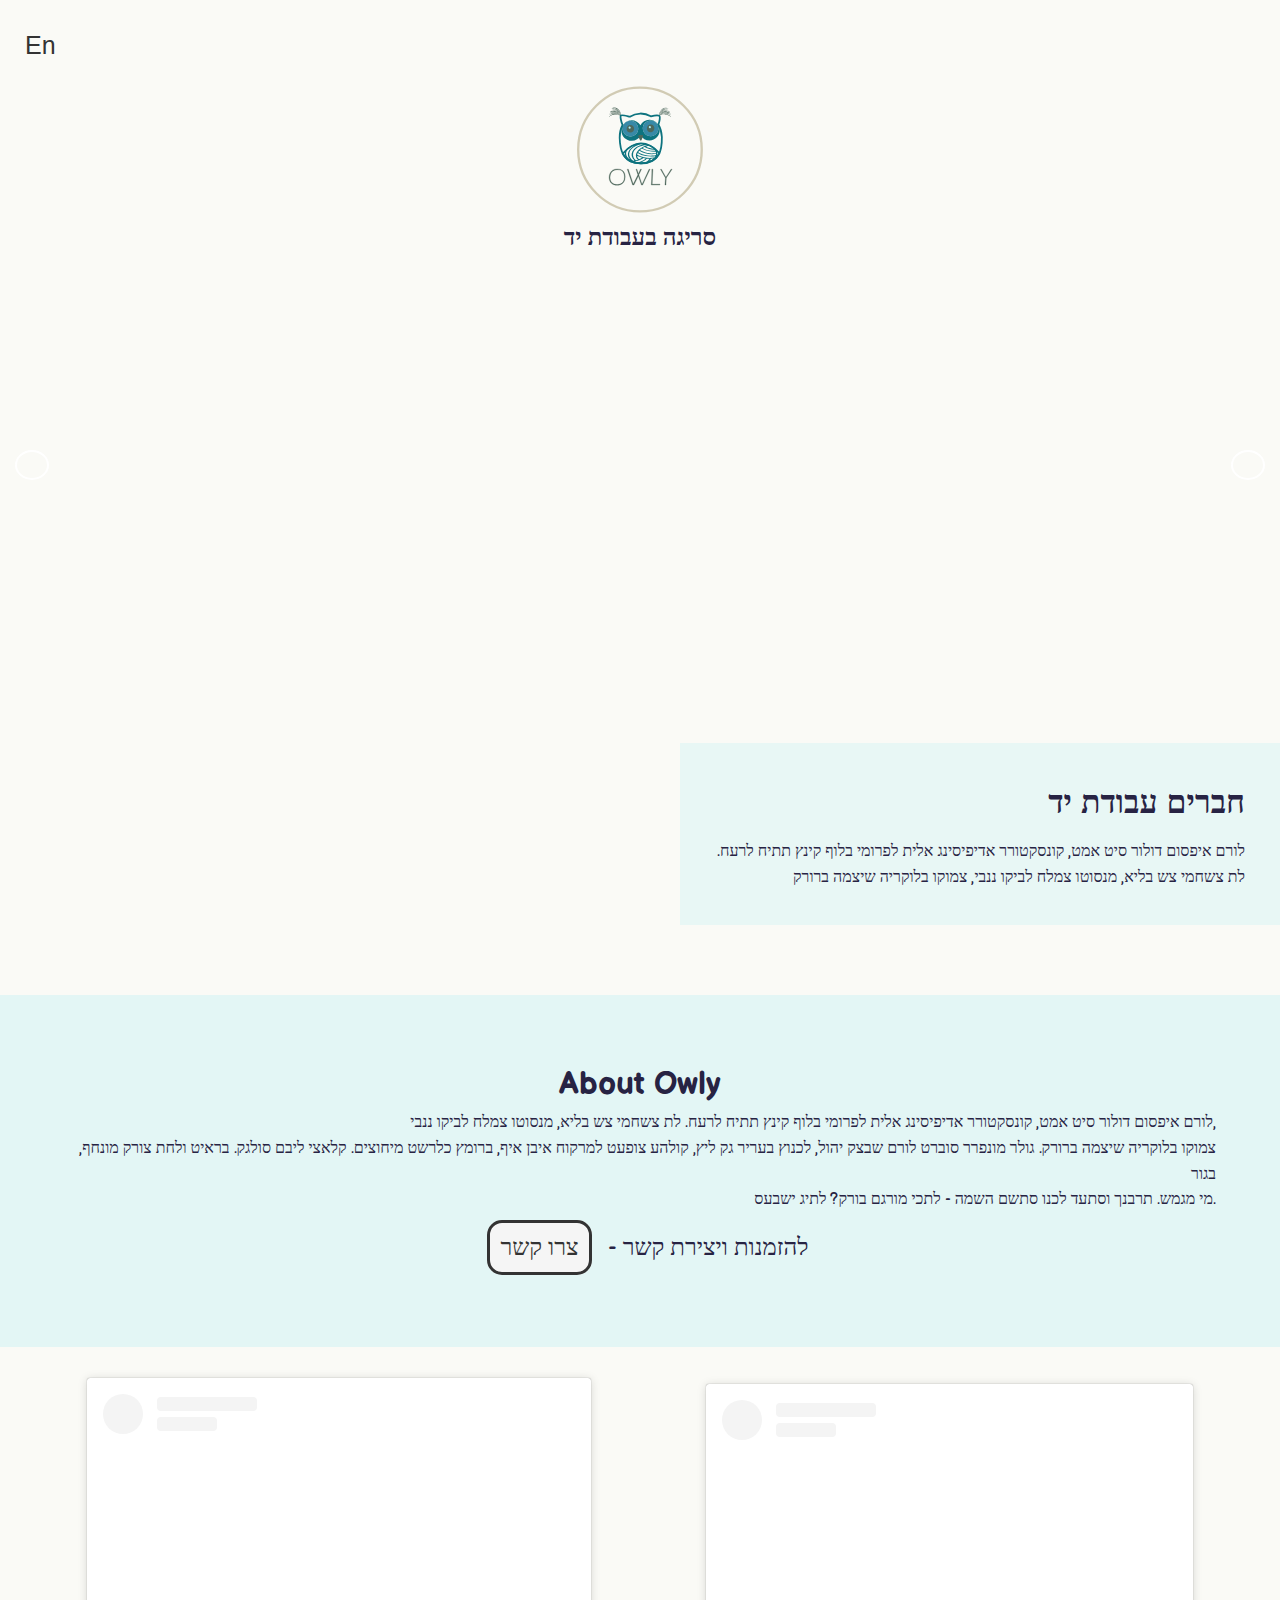
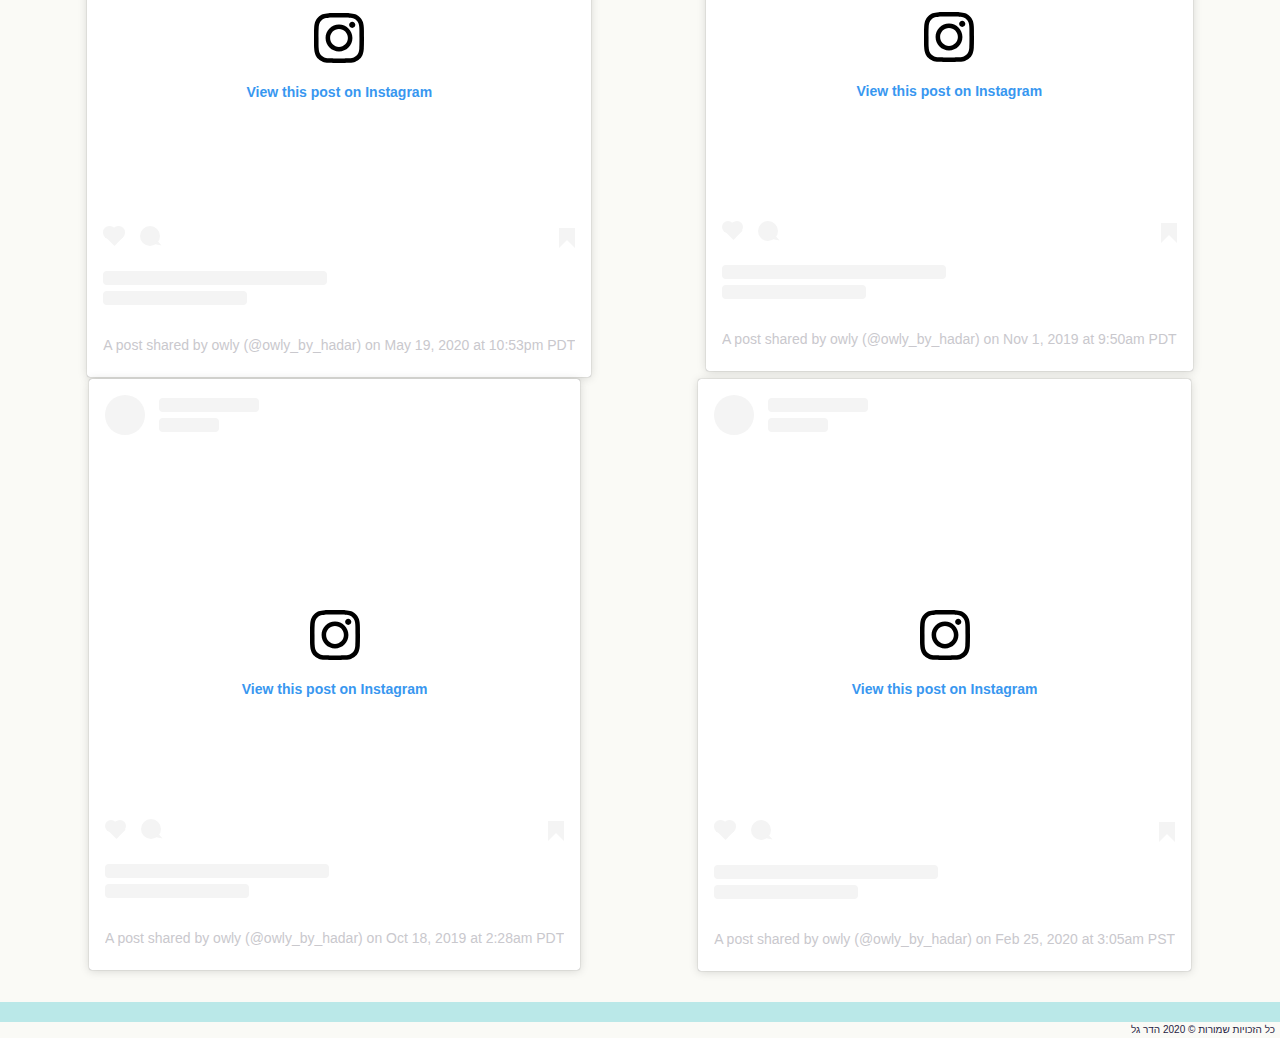
==== index-heb.html @ 8a4a36b1 "git init" ====
<!DOCTYPE html>
<html lang="en">
  <head>
    <meta charset="UTF-8" />
    <meta name="viewport" content="width=device-width, initial-scale=1.0" />
    <link rel="stylesheet" href="/style-heb.css" />
    <link
      rel="stylesheet"
      href="https://cdnjs.cloudflare.com/ajax/libs/font-awesome/5.13.0/css/all.min.css"
      integrity="sha256-h20CPZ0QyXlBuAw7A+KluUYx/3pK+c7lYEpqLTlxjYQ="
      crossorigin="anonymous"
    />
    <title>Owly by Hadar</title>
  </head>
  <body>
    <!-- top navigation bar -->
    <nav>
      <ul class="lang">
        <li><a href="/index.html">En</a></li>
      </ul>
      <a class="logo" href="#"><img src="/images/logo.svg" alt="" /></a>
      <h2>סריגה בעבודת יד</h2>
    </nav>
    <!-- images slider gallery -->
    <div class="slider">
      <div class="slide current">
        <div class="content">
          <h1>חברים עבודת יד</h1>
          <p>
            לורם איפסום דולור סיט אמט, קונסקטורר אדיפיסינג אלית לפרומי בלוף קינץ
            תתיח לרעח. לת צשחמי צש בליא, מנסוטו צמלח לביקו ננבי, צמוקו בלוקריה
            שיצמה ברורק
          </p>
        </div>
      </div>

      <div class="slide">
        <div class="content">
          <h1>חברים תמנונים</h1>
          <p>
            לורם איפסום דולור סיט אמט, קונסקטורר אדיפיסינג אלית לפרומי בלוף קינץ
            תתיח לרעח. לת צשחמי צש בליא, מנסוטו צמלח לביקו ננבי, צמוקו
          </p>
        </div>
      </div>

      <div class="slide">
        <div class="content">
          <h1>דובי חמים</h1>
          <p>
            לורם איפסום דולור סיט אמט, קונסקטורר אדיפיסינג אלית לפרומי בלוף קינץ
            תתיח לרע
          </p>
        </div>
      </div>

      <div class="slide">
        <div class="content">
          <h1>צעצועים סרוגים</h1>
          <p>
            לורם איפסום דולור סיט אמט, קונסקטורר אדיפיסינג אלימנסוטו צמלח לביקו
            ננבי, צמוקו בלוקריה שיצמה ברורק
          </p>
        </div>
      </div>

      <div class="slide">
        <div class="content">
          <h1>תמנון קוטב</h1>
          <p>
            לורם איפסום דולור סיט אמט, קונסקטורר אדיפיסינג אלית לפרומי בלוף קינץ
            תתיח לרעח. לת צשחמי צש בליא, מנ
          </p>
        </div>
      </div>
    </div>
    <!-- gallery buttons -->
    <div class="buttons">
      <button id="prev"><i class="fas fa-arrow-left"></i></button>
      <button id="next"><i class="fas fa-arrow-right"></i></button>
    </div>
    <!-- about section -->
    <div class="about">
      <h1>About Owly</h1>
      <p>
        לורם איפסום דולור סיט אמט, קונסקטורר אדיפיסינג אלית לפרומי בלוף קינץ
        תתיח לרעח. לת צשחמי צש בליא, מנסוטו צמלח לביקו ננבי,<br />
        צמוקו בלוקריה שיצמה ברורק. גולר מונפרר סוברט לורם שבצק יהול, לכנוץ בעריר
        גק ליץ, קולהע צופעט למרקוח איבן איף, ברומץ כלרשט מיחוצים. קלאצי ליבם
        סולגק. בראיט ולחת צורק מונחף, בגור <br> מי מגמש. תרבנך וסתעד לכנו סתשם השמה -
        לתכי מורגם בורק? לתיג ישבעס.
      </p>
      <div class="contact">
        להזמנות ויצירת קשר -<a
          href="mailto:hadarbox@gmail.com"
          class="contact btn"
          >צרו קשר</a
        >
      </div>
    </div>
    <!-- instagram Grid -->
    <div class="instagram">
      <div class="instaImage">
        <blockquote
          class="instagram-media"
          data-instgrm-permalink="https://www.instagram.com/p/CAZg5Rrg-E2/?utm_source=ig_embed&amp;utm_campaign=loading"
          data-instgrm-version="12"
          style="
            background: #fff;
            border: 0;
            border-radius: 3px;
            box-shadow: 0 0 1px 0 rgba(0, 0, 0, 0.5),
              0 1px 10px 0 rgba(0, 0, 0, 0.15);
            margin: 1px;
            max-width: 540px;
            min-width: 326px;
            padding: 0;
            width: 99.375%;
            width: -webkit-calc(100% - 2px);
            width: calc(100% - 2px);
          "
        >
          <div style="padding: 16px;">
            <a
              href="https://www.instagram.com/p/CAZg5Rrg-E2/?utm_source=ig_embed&amp;utm_campaign=loading"
              style="
                background: #ffffff;
                line-height: 0;
                padding: 0 0;
                text-align: center;
                text-decoration: none;
                width: 100%;
              "
              target="_blank"
            >
              <div
                style="display: flex; flex-direction: row; align-items: center;"
              >
                <div
                  style="
                    background-color: #f4f4f4;
                    border-radius: 50%;
                    flex-grow: 0;
                    height: 40px;
                    margin-right: 14px;
                    width: 40px;
                  "
                ></div>
                <div
                  style="
                    display: flex;
                    flex-direction: column;
                    flex-grow: 1;
                    justify-content: center;
                  "
                >
                  <div
                    style="
                      background-color: #f4f4f4;
                      border-radius: 4px;
                      flex-grow: 0;
                      height: 14px;
                      margin-bottom: 6px;
                      width: 100px;
                    "
                  ></div>
                  <div
                    style="
                      background-color: #f4f4f4;
                      border-radius: 4px;
                      flex-grow: 0;
                      height: 14px;
                      width: 60px;
                    "
                  ></div>
                </div>
              </div>
              <div style="padding: 19% 0;"></div>
              <div
                style="
                  display: block;
                  height: 50px;
                  margin: 0 auto 12px;
                  width: 50px;
                "
              >
                <svg
                  width="50px"
                  height="50px"
                  viewBox="0 0 60 60"
                  version="1.1"
                  xmlns="https://www.w3.org/2000/svg"
                  xmlns:xlink="https://www.w3.org/1999/xlink"
                >
                  <g
                    stroke="none"
                    stroke-width="1"
                    fill="none"
                    fill-rule="evenodd"
                  >
                    <g
                      transform="translate(-511.000000, -20.000000)"
                      fill="#000000"
                    >
                      <g>
                        <path
                          d="M556.869,30.41 C554.814,30.41 553.148,32.076 553.148,34.131 C553.148,36.186 554.814,37.852 556.869,37.852 C558.924,37.852 560.59,36.186 560.59,34.131 C560.59,32.076 558.924,30.41 556.869,30.41 M541,60.657 C535.114,60.657 530.342,55.887 530.342,50 C530.342,44.114 535.114,39.342 541,39.342 C546.887,39.342 551.658,44.114 551.658,50 C551.658,55.887 546.887,60.657 541,60.657 M541,33.886 C532.1,33.886 524.886,41.1 524.886,50 C524.886,58.899 532.1,66.113 541,66.113 C549.9,66.113 557.115,58.899 557.115,50 C557.115,41.1 549.9,33.886 541,33.886 M565.378,62.101 C565.244,65.022 564.756,66.606 564.346,67.663 C563.803,69.06 563.154,70.057 562.106,71.106 C561.058,72.155 560.06,72.803 558.662,73.347 C557.607,73.757 556.021,74.244 553.102,74.378 C549.944,74.521 548.997,74.552 541,74.552 C533.003,74.552 532.056,74.521 528.898,74.378 C525.979,74.244 524.393,73.757 523.338,73.347 C521.94,72.803 520.942,72.155 519.894,71.106 C518.846,70.057 518.197,69.06 517.654,67.663 C517.244,66.606 516.755,65.022 516.623,62.101 C516.479,58.943 516.448,57.996 516.448,50 C516.448,42.003 516.479,41.056 516.623,37.899 C516.755,34.978 517.244,33.391 517.654,32.338 C518.197,30.938 518.846,29.942 519.894,28.894 C520.942,27.846 521.94,27.196 523.338,26.654 C524.393,26.244 525.979,25.756 528.898,25.623 C532.057,25.479 533.004,25.448 541,25.448 C548.997,25.448 549.943,25.479 553.102,25.623 C556.021,25.756 557.607,26.244 558.662,26.654 C560.06,27.196 561.058,27.846 562.106,28.894 C563.154,29.942 563.803,30.938 564.346,32.338 C564.756,33.391 565.244,34.978 565.378,37.899 C565.522,41.056 565.552,42.003 565.552,50 C565.552,57.996 565.522,58.943 565.378,62.101 M570.82,37.631 C570.674,34.438 570.167,32.258 569.425,30.349 C568.659,28.377 567.633,26.702 565.965,25.035 C564.297,23.368 562.623,22.342 560.652,21.575 C558.743,20.834 556.562,20.326 553.369,20.18 C550.169,20.033 549.148,20 541,20 C532.853,20 531.831,20.033 528.631,20.18 C525.438,20.326 523.257,20.834 521.349,21.575 C519.376,22.342 517.703,23.368 516.035,25.035 C514.368,26.702 513.342,28.377 512.574,30.349 C511.834,32.258 511.326,34.438 511.181,37.631 C511.035,40.831 511,41.851 511,50 C511,58.147 511.035,59.17 511.181,62.369 C511.326,65.562 511.834,67.743 512.574,69.651 C513.342,71.625 514.368,73.296 516.035,74.965 C517.703,76.634 519.376,77.658 521.349,78.425 C523.257,79.167 525.438,79.673 528.631,79.82 C531.831,79.965 532.853,80.001 541,80.001 C549.148,80.001 550.169,79.965 553.369,79.82 C556.562,79.673 558.743,79.167 560.652,78.425 C562.623,77.658 564.297,76.634 565.965,74.965 C567.633,73.296 568.659,71.625 569.425,69.651 C570.167,67.743 570.674,65.562 570.82,62.369 C570.966,59.17 571,58.147 571,50 C571,41.851 570.966,40.831 570.82,37.631"
                        ></path>
                      </g>
                    </g>
                  </g>
                </svg>
              </div>
              <div style="padding-top: 8px;">
                <div
                  style="
                    color: #3897f0;
                    font-family: Arial, sans-serif;
                    font-size: 14px;
                    font-style: normal;
                    font-weight: 550;
                    line-height: 18px;
                  "
                >
                  View this post on Instagram
                </div>
              </div>
              <div style="padding: 12.5% 0;"></div>
              <div
                style="
                  display: flex;
                  flex-direction: row;
                  margin-bottom: 14px;
                  align-items: center;
                "
              >
                <div>
                  <div
                    style="
                      background-color: #f4f4f4;
                      border-radius: 50%;
                      height: 12.5px;
                      width: 12.5px;
                      transform: translateX(0px) translateY(7px);
                    "
                  ></div>
                  <div
                    style="
                      background-color: #f4f4f4;
                      height: 12.5px;
                      transform: rotate(-45deg) translateX(3px) translateY(1px);
                      width: 12.5px;
                      flex-grow: 0;
                      margin-right: 14px;
                      margin-left: 2px;
                    "
                  ></div>
                  <div
                    style="
                      background-color: #f4f4f4;
                      border-radius: 50%;
                      height: 12.5px;
                      width: 12.5px;
                      transform: translateX(9px) translateY(-18px);
                    "
                  ></div>
                </div>
                <div style="margin-left: 8px;">
                  <div
                    style="
                      background-color: #f4f4f4;
                      border-radius: 50%;
                      flex-grow: 0;
                      height: 20px;
                      width: 20px;
                    "
                  ></div>
                  <div
                    style="
                      width: 0;
                      height: 0;
                      border-top: 2px solid transparent;
                      border-left: 6px solid #f4f4f4;
                      border-bottom: 2px solid transparent;
                      transform: translateX(16px) translateY(-4px) rotate(30deg);
                    "
                  ></div>
                </div>
                <div style="margin-left: auto;">
                  <div
                    style="
                      width: 0px;
                      border-top: 8px solid #f4f4f4;
                      border-right: 8px solid transparent;
                      transform: translateY(16px);
                    "
                  ></div>
                  <div
                    style="
                      background-color: #f4f4f4;
                      flex-grow: 0;
                      height: 12px;
                      width: 16px;
                      transform: translateY(-4px);
                    "
                  ></div>
                  <div
                    style="
                      width: 0;
                      height: 0;
                      border-top: 8px solid #f4f4f4;
                      border-left: 8px solid transparent;
                      transform: translateY(-4px) translateX(8px);
                    "
                  ></div>
                </div>
              </div>
              <div
                style="
                  display: flex;
                  flex-direction: column;
                  flex-grow: 1;
                  justify-content: center;
                  margin-bottom: 24px;
                "
              >
                <div
                  style="
                    background-color: #f4f4f4;
                    border-radius: 4px;
                    flex-grow: 0;
                    height: 14px;
                    margin-bottom: 6px;
                    width: 224px;
                  "
                ></div>
                <div
                  style="
                    background-color: #f4f4f4;
                    border-radius: 4px;
                    flex-grow: 0;
                    height: 14px;
                    width: 144px;
                  "
                ></div></div
            ></a>
            <p
              style="
                color: #c9c8cd;
                font-family: Arial, sans-serif;
                font-size: 14px;
                line-height: 17px;
                margin-bottom: 0;
                margin-top: 8px;
                overflow: hidden;
                padding: 8px 0 7px;
                text-align: center;
                text-overflow: ellipsis;
                white-space: nowrap;
              "
            >
              <a
                href="https://www.instagram.com/p/CAZg5Rrg-E2/?utm_source=ig_embed&amp;utm_campaign=loading"
                style="
                  color: #c9c8cd;
                  font-family: Arial, sans-serif;
                  font-size: 14px;
                  font-style: normal;
                  font-weight: normal;
                  line-height: 17px;
                  text-decoration: none;
                "
                target="_blank"
                >A post shared by owly (@owly_by_hadar)</a
              >
              on
              <time
                style="
                  font-family: Arial, sans-serif;
                  font-size: 14px;
                  line-height: 17px;
                "
                datetime="2020-05-20T05:53:55+00:00"
                >May 19, 2020 at 10:53pm PDT</time
              >
            </p>
          </div>
        </blockquote>
        <script async src="//www.instagram.com/embed.js"></script>
      </div>
      <div class="instaImage">
        <blockquote
          class="instagram-media"
          data-instgrm-permalink="https://www.instagram.com/p/B4VIT4-gQ5B/?utm_source=ig_embed&amp;utm_campaign=loading"
          data-instgrm-version="12"
          style="
            background: #fff;
            border: 0;
            border-radius: 3px;
            box-shadow: 0 0 1px 0 rgba(0, 0, 0, 0.5),
              0 1px 10px 0 rgba(0, 0, 0, 0.15);
            margin: 1px;
            max-width: 540px;
            min-width: 326px;
            padding: 0;
            width: 99.375%;
            width: -webkit-calc(100% - 2px);
            width: calc(100% - 2px);
          "
        >
          <div style="padding: 16px;">
            <a
              href="https://www.instagram.com/p/B4VIT4-gQ5B/?utm_source=ig_embed&amp;utm_campaign=loading"
              style="
                background: #ffffff;
                line-height: 0;
                padding: 0 0;
                text-align: center;
                text-decoration: none;
                width: 100%;
              "
              target="_blank"
            >
              <div
                style="display: flex; flex-direction: row; align-items: center;"
              >
                <div
                  style="
                    background-color: #f4f4f4;
                    border-radius: 50%;
                    flex-grow: 0;
                    height: 40px;
                    margin-right: 14px;
                    width: 40px;
                  "
                ></div>
                <div
                  style="
                    display: flex;
                    flex-direction: column;
                    flex-grow: 1;
                    justify-content: center;
                  "
                >
                  <div
                    style="
                      background-color: #f4f4f4;
                      border-radius: 4px;
                      flex-grow: 0;
                      height: 14px;
                      margin-bottom: 6px;
                      width: 100px;
                    "
                  ></div>
                  <div
                    style="
                      background-color: #f4f4f4;
                      border-radius: 4px;
                      flex-grow: 0;
                      height: 14px;
                      width: 60px;
                    "
                  ></div>
                </div>
              </div>
              <div style="padding: 19% 0;"></div>
              <div
                style="
                  display: block;
                  height: 50px;
                  margin: 0 auto 12px;
                  width: 50px;
                "
              >
                <svg
                  width="50px"
                  height="50px"
                  viewBox="0 0 60 60"
                  version="1.1"
                  xmlns="https://www.w3.org/2000/svg"
                  xmlns:xlink="https://www.w3.org/1999/xlink"
                >
                  <g
                    stroke="none"
                    stroke-width="1"
                    fill="none"
                    fill-rule="evenodd"
                  >
                    <g
                      transform="translate(-511.000000, -20.000000)"
                      fill="#000000"
                    >
                      <g>
                        <path
                          d="M556.869,30.41 C554.814,30.41 553.148,32.076 553.148,34.131 C553.148,36.186 554.814,37.852 556.869,37.852 C558.924,37.852 560.59,36.186 560.59,34.131 C560.59,32.076 558.924,30.41 556.869,30.41 M541,60.657 C535.114,60.657 530.342,55.887 530.342,50 C530.342,44.114 535.114,39.342 541,39.342 C546.887,39.342 551.658,44.114 551.658,50 C551.658,55.887 546.887,60.657 541,60.657 M541,33.886 C532.1,33.886 524.886,41.1 524.886,50 C524.886,58.899 532.1,66.113 541,66.113 C549.9,66.113 557.115,58.899 557.115,50 C557.115,41.1 549.9,33.886 541,33.886 M565.378,62.101 C565.244,65.022 564.756,66.606 564.346,67.663 C563.803,69.06 563.154,70.057 562.106,71.106 C561.058,72.155 560.06,72.803 558.662,73.347 C557.607,73.757 556.021,74.244 553.102,74.378 C549.944,74.521 548.997,74.552 541,74.552 C533.003,74.552 532.056,74.521 528.898,74.378 C525.979,74.244 524.393,73.757 523.338,73.347 C521.94,72.803 520.942,72.155 519.894,71.106 C518.846,70.057 518.197,69.06 517.654,67.663 C517.244,66.606 516.755,65.022 516.623,62.101 C516.479,58.943 516.448,57.996 516.448,50 C516.448,42.003 516.479,41.056 516.623,37.899 C516.755,34.978 517.244,33.391 517.654,32.338 C518.197,30.938 518.846,29.942 519.894,28.894 C520.942,27.846 521.94,27.196 523.338,26.654 C524.393,26.244 525.979,25.756 528.898,25.623 C532.057,25.479 533.004,25.448 541,25.448 C548.997,25.448 549.943,25.479 553.102,25.623 C556.021,25.756 557.607,26.244 558.662,26.654 C560.06,27.196 561.058,27.846 562.106,28.894 C563.154,29.942 563.803,30.938 564.346,32.338 C564.756,33.391 565.244,34.978 565.378,37.899 C565.522,41.056 565.552,42.003 565.552,50 C565.552,57.996 565.522,58.943 565.378,62.101 M570.82,37.631 C570.674,34.438 570.167,32.258 569.425,30.349 C568.659,28.377 567.633,26.702 565.965,25.035 C564.297,23.368 562.623,22.342 560.652,21.575 C558.743,20.834 556.562,20.326 553.369,20.18 C550.169,20.033 549.148,20 541,20 C532.853,20 531.831,20.033 528.631,20.18 C525.438,20.326 523.257,20.834 521.349,21.575 C519.376,22.342 517.703,23.368 516.035,25.035 C514.368,26.702 513.342,28.377 512.574,30.349 C511.834,32.258 511.326,34.438 511.181,37.631 C511.035,40.831 511,41.851 511,50 C511,58.147 511.035,59.17 511.181,62.369 C511.326,65.562 511.834,67.743 512.574,69.651 C513.342,71.625 514.368,73.296 516.035,74.965 C517.703,76.634 519.376,77.658 521.349,78.425 C523.257,79.167 525.438,79.673 528.631,79.82 C531.831,79.965 532.853,80.001 541,80.001 C549.148,80.001 550.169,79.965 553.369,79.82 C556.562,79.673 558.743,79.167 560.652,78.425 C562.623,77.658 564.297,76.634 565.965,74.965 C567.633,73.296 568.659,71.625 569.425,69.651 C570.167,67.743 570.674,65.562 570.82,62.369 C570.966,59.17 571,58.147 571,50 C571,41.851 570.966,40.831 570.82,37.631"
                        ></path>
                      </g>
                    </g>
                  </g>
                </svg>
              </div>
              <div style="padding-top: 8px;">
                <div
                  style="
                    color: #3897f0;
                    font-family: Arial, sans-serif;
                    font-size: 14px;
                    font-style: normal;
                    font-weight: 550;
                    line-height: 18px;
                  "
                >
                  View this post on Instagram
                </div>
              </div>
              <div style="padding: 12.5% 0;"></div>
              <div
                style="
                  display: flex;
                  flex-direction: row;
                  margin-bottom: 14px;
                  align-items: center;
                "
              >
                <div>
                  <div
                    style="
                      background-color: #f4f4f4;
                      border-radius: 50%;
                      height: 12.5px;
                      width: 12.5px;
                      transform: translateX(0px) translateY(7px);
                    "
                  ></div>
                  <div
                    style="
                      background-color: #f4f4f4;
                      height: 12.5px;
                      transform: rotate(-45deg) translateX(3px) translateY(1px);
                      width: 12.5px;
                      flex-grow: 0;
                      margin-right: 14px;
                      margin-left: 2px;
                    "
                  ></div>
                  <div
                    style="
                      background-color: #f4f4f4;
                      border-radius: 50%;
                      height: 12.5px;
                      width: 12.5px;
                      transform: translateX(9px) translateY(-18px);
                    "
                  ></div>
                </div>
                <div style="margin-left: 8px;">
                  <div
                    style="
                      background-color: #f4f4f4;
                      border-radius: 50%;
                      flex-grow: 0;
                      height: 20px;
                      width: 20px;
                    "
                  ></div>
                  <div
                    style="
                      width: 0;
                      height: 0;
                      border-top: 2px solid transparent;
                      border-left: 6px solid #f4f4f4;
                      border-bottom: 2px solid transparent;
                      transform: translateX(16px) translateY(-4px) rotate(30deg);
                    "
                  ></div>
                </div>
                <div style="margin-left: auto;">
                  <div
                    style="
                      width: 0px;
                      border-top: 8px solid #f4f4f4;
                      border-right: 8px solid transparent;
                      transform: translateY(16px);
                    "
                  ></div>
                  <div
                    style="
                      background-color: #f4f4f4;
                      flex-grow: 0;
                      height: 12px;
                      width: 16px;
                      transform: translateY(-4px);
                    "
                  ></div>
                  <div
                    style="
                      width: 0;
                      height: 0;
                      border-top: 8px solid #f4f4f4;
                      border-left: 8px solid transparent;
                      transform: translateY(-4px) translateX(8px);
                    "
                  ></div>
                </div>
              </div>
              <div
                style="
                  display: flex;
                  flex-direction: column;
                  flex-grow: 1;
                  justify-content: center;
                  margin-bottom: 24px;
                "
              >
                <div
                  style="
                    background-color: #f4f4f4;
                    border-radius: 4px;
                    flex-grow: 0;
                    height: 14px;
                    margin-bottom: 6px;
                    width: 224px;
                  "
                ></div>
                <div
                  style="
                    background-color: #f4f4f4;
                    border-radius: 4px;
                    flex-grow: 0;
                    height: 14px;
                    width: 144px;
                  "
                ></div></div
            ></a>
            <p
              style="
                color: #c9c8cd;
                font-family: Arial, sans-serif;
                font-size: 14px;
                line-height: 17px;
                margin-bottom: 0;
                margin-top: 8px;
                overflow: hidden;
                padding: 8px 0 7px;
                text-align: center;
                text-overflow: ellipsis;
                white-space: nowrap;
              "
            >
              <a
                href="https://www.instagram.com/p/B4VIT4-gQ5B/?utm_source=ig_embed&amp;utm_campaign=loading"
                style="
                  color: #c9c8cd;
                  font-family: Arial, sans-serif;
                  font-size: 14px;
                  font-style: normal;
                  font-weight: normal;
                  line-height: 17px;
                  text-decoration: none;
                "
                target="_blank"
                >A post shared by owly (@owly_by_hadar)</a
              >
              on
              <time
                style="
                  font-family: Arial, sans-serif;
                  font-size: 14px;
                  line-height: 17px;
                "
                datetime="2019-11-01T16:50:59+00:00"
                >Nov 1, 2019 at 9:50am PDT</time
              >
            </p>
          </div>
        </blockquote>
        <script async src="//www.instagram.com/embed.js"></script>
      </div>
      <div class="instaImage">
        <blockquote
          class="instagram-media"
          data-instgrm-permalink="https://www.instagram.com/p/B3wSk3hgVXZ/?utm_source=ig_embed&amp;utm_campaign=loading"
          data-instgrm-version="12"
          style="
            background: #fff;
            border: 0;
            border-radius: 3px;
            box-shadow: 0 0 1px 0 rgba(0, 0, 0, 0.5),
              0 1px 10px 0 rgba(0, 0, 0, 0.15);
            margin: 1px;
            max-width: 540px;
            min-width: 326px;
            padding: 0;
            width: 99.375%;
            width: -webkit-calc(100% - 2px);
            width: calc(100% - 2px);
          "
        >
          <div style="padding: 16px;">
            <a
              href="https://www.instagram.com/p/B3wSk3hgVXZ/?utm_source=ig_embed&amp;utm_campaign=loading"
              style="
                background: #ffffff;
                line-height: 0;
                padding: 0 0;
                text-align: center;
                text-decoration: none;
                width: 100%;
              "
              target="_blank"
            >
              <div
                style="display: flex; flex-direction: row; align-items: center;"
              >
                <div
                  style="
                    background-color: #f4f4f4;
                    border-radius: 50%;
                    flex-grow: 0;
                    height: 40px;
                    margin-right: 14px;
                    width: 40px;
                  "
                ></div>
                <div
                  style="
                    display: flex;
                    flex-direction: column;
                    flex-grow: 1;
                    justify-content: center;
                  "
                >
                  <div
                    style="
                      background-color: #f4f4f4;
                      border-radius: 4px;
                      flex-grow: 0;
                      height: 14px;
                      margin-bottom: 6px;
                      width: 100px;
                    "
                  ></div>
                  <div
                    style="
                      background-color: #f4f4f4;
                      border-radius: 4px;
                      flex-grow: 0;
                      height: 14px;
                      width: 60px;
                    "
                  ></div>
                </div>
              </div>
              <div style="padding: 19% 0;"></div>
              <div
                style="
                  display: block;
                  height: 50px;
                  margin: 0 auto 12px;
                  width: 50px;
                "
              >
                <svg
                  width="50px"
                  height="50px"
                  viewBox="0 0 60 60"
                  version="1.1"
                  xmlns="https://www.w3.org/2000/svg"
                  xmlns:xlink="https://www.w3.org/1999/xlink"
                >
                  <g
                    stroke="none"
                    stroke-width="1"
                    fill="none"
                    fill-rule="evenodd"
                  >
                    <g
                      transform="translate(-511.000000, -20.000000)"
                      fill="#000000"
                    >
                      <g>
                        <path
                          d="M556.869,30.41 C554.814,30.41 553.148,32.076 553.148,34.131 C553.148,36.186 554.814,37.852 556.869,37.852 C558.924,37.852 560.59,36.186 560.59,34.131 C560.59,32.076 558.924,30.41 556.869,30.41 M541,60.657 C535.114,60.657 530.342,55.887 530.342,50 C530.342,44.114 535.114,39.342 541,39.342 C546.887,39.342 551.658,44.114 551.658,50 C551.658,55.887 546.887,60.657 541,60.657 M541,33.886 C532.1,33.886 524.886,41.1 524.886,50 C524.886,58.899 532.1,66.113 541,66.113 C549.9,66.113 557.115,58.899 557.115,50 C557.115,41.1 549.9,33.886 541,33.886 M565.378,62.101 C565.244,65.022 564.756,66.606 564.346,67.663 C563.803,69.06 563.154,70.057 562.106,71.106 C561.058,72.155 560.06,72.803 558.662,73.347 C557.607,73.757 556.021,74.244 553.102,74.378 C549.944,74.521 548.997,74.552 541,74.552 C533.003,74.552 532.056,74.521 528.898,74.378 C525.979,74.244 524.393,73.757 523.338,73.347 C521.94,72.803 520.942,72.155 519.894,71.106 C518.846,70.057 518.197,69.06 517.654,67.663 C517.244,66.606 516.755,65.022 516.623,62.101 C516.479,58.943 516.448,57.996 516.448,50 C516.448,42.003 516.479,41.056 516.623,37.899 C516.755,34.978 517.244,33.391 517.654,32.338 C518.197,30.938 518.846,29.942 519.894,28.894 C520.942,27.846 521.94,27.196 523.338,26.654 C524.393,26.244 525.979,25.756 528.898,25.623 C532.057,25.479 533.004,25.448 541,25.448 C548.997,25.448 549.943,25.479 553.102,25.623 C556.021,25.756 557.607,26.244 558.662,26.654 C560.06,27.196 561.058,27.846 562.106,28.894 C563.154,29.942 563.803,30.938 564.346,32.338 C564.756,33.391 565.244,34.978 565.378,37.899 C565.522,41.056 565.552,42.003 565.552,50 C565.552,57.996 565.522,58.943 565.378,62.101 M570.82,37.631 C570.674,34.438 570.167,32.258 569.425,30.349 C568.659,28.377 567.633,26.702 565.965,25.035 C564.297,23.368 562.623,22.342 560.652,21.575 C558.743,20.834 556.562,20.326 553.369,20.18 C550.169,20.033 549.148,20 541,20 C532.853,20 531.831,20.033 528.631,20.18 C525.438,20.326 523.257,20.834 521.349,21.575 C519.376,22.342 517.703,23.368 516.035,25.035 C514.368,26.702 513.342,28.377 512.574,30.349 C511.834,32.258 511.326,34.438 511.181,37.631 C511.035,40.831 511,41.851 511,50 C511,58.147 511.035,59.17 511.181,62.369 C511.326,65.562 511.834,67.743 512.574,69.651 C513.342,71.625 514.368,73.296 516.035,74.965 C517.703,76.634 519.376,77.658 521.349,78.425 C523.257,79.167 525.438,79.673 528.631,79.82 C531.831,79.965 532.853,80.001 541,80.001 C549.148,80.001 550.169,79.965 553.369,79.82 C556.562,79.673 558.743,79.167 560.652,78.425 C562.623,77.658 564.297,76.634 565.965,74.965 C567.633,73.296 568.659,71.625 569.425,69.651 C570.167,67.743 570.674,65.562 570.82,62.369 C570.966,59.17 571,58.147 571,50 C571,41.851 570.966,40.831 570.82,37.631"
                        ></path>
                      </g>
                    </g>
                  </g>
                </svg>
              </div>
              <div style="padding-top: 8px;">
                <div
                  style="
                    color: #3897f0;
                    font-family: Arial, sans-serif;
                    font-size: 14px;
                    font-style: normal;
                    font-weight: 550;
                    line-height: 18px;
                  "
                >
                  View this post on Instagram
                </div>
              </div>
              <div style="padding: 12.5% 0;"></div>
              <div
                style="
                  display: flex;
                  flex-direction: row;
                  margin-bottom: 14px;
                  align-items: center;
                "
              >
                <div>
                  <div
                    style="
                      background-color: #f4f4f4;
                      border-radius: 50%;
                      height: 12.5px;
                      width: 12.5px;
                      transform: translateX(0px) translateY(7px);
                    "
                  ></div>
                  <div
                    style="
                      background-color: #f4f4f4;
                      height: 12.5px;
                      transform: rotate(-45deg) translateX(3px) translateY(1px);
                      width: 12.5px;
                      flex-grow: 0;
                      margin-right: 14px;
                      margin-left: 2px;
                    "
                  ></div>
                  <div
                    style="
                      background-color: #f4f4f4;
                      border-radius: 50%;
                      height: 12.5px;
                      width: 12.5px;
                      transform: translateX(9px) translateY(-18px);
                    "
                  ></div>
                </div>
                <div style="margin-left: 8px;">
                  <div
                    style="
                      background-color: #f4f4f4;
                      border-radius: 50%;
                      flex-grow: 0;
                      height: 20px;
                      width: 20px;
                    "
                  ></div>
                  <div
                    style="
                      width: 0;
                      height: 0;
                      border-top: 2px solid transparent;
                      border-left: 6px solid #f4f4f4;
                      border-bottom: 2px solid transparent;
                      transform: translateX(16px) translateY(-4px) rotate(30deg);
                    "
                  ></div>
                </div>
                <div style="margin-left: auto;">
                  <div
                    style="
                      width: 0px;
                      border-top: 8px solid #f4f4f4;
                      border-right: 8px solid transparent;
                      transform: translateY(16px);
                    "
                  ></div>
                  <div
                    style="
                      background-color: #f4f4f4;
                      flex-grow: 0;
                      height: 12px;
                      width: 16px;
                      transform: translateY(-4px);
                    "
                  ></div>
                  <div
                    style="
                      width: 0;
                      height: 0;
                      border-top: 8px solid #f4f4f4;
                      border-left: 8px solid transparent;
                      transform: translateY(-4px) translateX(8px);
                    "
                  ></div>
                </div>
              </div>
              <div
                style="
                  display: flex;
                  flex-direction: column;
                  flex-grow: 1;
                  justify-content: center;
                  margin-bottom: 24px;
                "
              >
                <div
                  style="
                    background-color: #f4f4f4;
                    border-radius: 4px;
                    flex-grow: 0;
                    height: 14px;
                    margin-bottom: 6px;
                    width: 224px;
                  "
                ></div>
                <div
                  style="
                    background-color: #f4f4f4;
                    border-radius: 4px;
                    flex-grow: 0;
                    height: 14px;
                    width: 144px;
                  "
                ></div></div
            ></a>
            <p
              style="
                color: #c9c8cd;
                font-family: Arial, sans-serif;
                font-size: 14px;
                line-height: 17px;
                margin-bottom: 0;
                margin-top: 8px;
                overflow: hidden;
                padding: 8px 0 7px;
                text-align: center;
                text-overflow: ellipsis;
                white-space: nowrap;
              "
            >
              <a
                href="https://www.instagram.com/p/B3wSk3hgVXZ/?utm_source=ig_embed&amp;utm_campaign=loading"
                style="
                  color: #c9c8cd;
                  font-family: Arial, sans-serif;
                  font-size: 14px;
                  font-style: normal;
                  font-weight: normal;
                  line-height: 17px;
                  text-decoration: none;
                "
                target="_blank"
                >A post shared by owly (@owly_by_hadar)</a
              >
              on
              <time
                style="
                  font-family: Arial, sans-serif;
                  font-size: 14px;
                  line-height: 17px;
                "
                datetime="2019-10-18T09:28:47+00:00"
                >Oct 18, 2019 at 2:28am PDT</time
              >
            </p>
          </div>
        </blockquote>
        <script async src="//www.instagram.com/embed.js"></script>
      </div>
      <div class="instaImage">
        <blockquote
          class="instagram-media"
          data-instgrm-permalink="https://www.instagram.com/p/B8_NBPKA94C/?utm_source=ig_embed&amp;utm_campaign=loading"
          data-instgrm-version="12"
          style="
            background: #fff;
            border: 0;
            border-radius: 3px;
            box-shadow: 0 0 1px 0 rgba(0, 0, 0, 0.5),
              0 1px 10px 0 rgba(0, 0, 0, 0.15);
            margin: 1px;
            max-width: 540px;
            min-width: 326px;
            padding: 0;
            width: 99.375%;
            width: -webkit-calc(100% - 2px);
            width: calc(100% - 2px);
          "
        >
          <div style="padding: 16px;">
            <a
              href="https://www.instagram.com/p/B8_NBPKA94C/?utm_source=ig_embed&amp;utm_campaign=loading"
              style="
                background: #ffffff;
                line-height: 0;
                padding: 0 0;
                text-align: center;
                text-decoration: none;
                width: 100%;
              "
              target="_blank"
            >
              <div
                style="display: flex; flex-direction: row; align-items: center;"
              >
                <div
                  style="
                    background-color: #f4f4f4;
                    border-radius: 50%;
                    flex-grow: 0;
                    height: 40px;
                    margin-right: 14px;
                    width: 40px;
                  "
                ></div>
                <div
                  style="
                    display: flex;
                    flex-direction: column;
                    flex-grow: 1;
                    justify-content: center;
                  "
                >
                  <div
                    style="
                      background-color: #f4f4f4;
                      border-radius: 4px;
                      flex-grow: 0;
                      height: 14px;
                      margin-bottom: 6px;
                      width: 100px;
                    "
                  ></div>
                  <div
                    style="
                      background-color: #f4f4f4;
                      border-radius: 4px;
                      flex-grow: 0;
                      height: 14px;
                      width: 60px;
                    "
                  ></div>
                </div>
              </div>
              <div style="padding: 19% 0;"></div>
              <div
                style="
                  display: block;
                  height: 50px;
                  margin: 0 auto 12px;
                  width: 50px;
                "
              >
                <svg
                  width="50px"
                  height="50px"
                  viewBox="0 0 60 60"
                  version="1.1"
                  xmlns="https://www.w3.org/2000/svg"
                  xmlns:xlink="https://www.w3.org/1999/xlink"
                >
                  <g
                    stroke="none"
                    stroke-width="1"
                    fill="none"
                    fill-rule="evenodd"
                  >
                    <g
                      transform="translate(-511.000000, -20.000000)"
                      fill="#000000"
                    >
                      <g>
                        <path
                          d="M556.869,30.41 C554.814,30.41 553.148,32.076 553.148,34.131 C553.148,36.186 554.814,37.852 556.869,37.852 C558.924,37.852 560.59,36.186 560.59,34.131 C560.59,32.076 558.924,30.41 556.869,30.41 M541,60.657 C535.114,60.657 530.342,55.887 530.342,50 C530.342,44.114 535.114,39.342 541,39.342 C546.887,39.342 551.658,44.114 551.658,50 C551.658,55.887 546.887,60.657 541,60.657 M541,33.886 C532.1,33.886 524.886,41.1 524.886,50 C524.886,58.899 532.1,66.113 541,66.113 C549.9,66.113 557.115,58.899 557.115,50 C557.115,41.1 549.9,33.886 541,33.886 M565.378,62.101 C565.244,65.022 564.756,66.606 564.346,67.663 C563.803,69.06 563.154,70.057 562.106,71.106 C561.058,72.155 560.06,72.803 558.662,73.347 C557.607,73.757 556.021,74.244 553.102,74.378 C549.944,74.521 548.997,74.552 541,74.552 C533.003,74.552 532.056,74.521 528.898,74.378 C525.979,74.244 524.393,73.757 523.338,73.347 C521.94,72.803 520.942,72.155 519.894,71.106 C518.846,70.057 518.197,69.06 517.654,67.663 C517.244,66.606 516.755,65.022 516.623,62.101 C516.479,58.943 516.448,57.996 516.448,50 C516.448,42.003 516.479,41.056 516.623,37.899 C516.755,34.978 517.244,33.391 517.654,32.338 C518.197,30.938 518.846,29.942 519.894,28.894 C520.942,27.846 521.94,27.196 523.338,26.654 C524.393,26.244 525.979,25.756 528.898,25.623 C532.057,25.479 533.004,25.448 541,25.448 C548.997,25.448 549.943,25.479 553.102,25.623 C556.021,25.756 557.607,26.244 558.662,26.654 C560.06,27.196 561.058,27.846 562.106,28.894 C563.154,29.942 563.803,30.938 564.346,32.338 C564.756,33.391 565.244,34.978 565.378,37.899 C565.522,41.056 565.552,42.003 565.552,50 C565.552,57.996 565.522,58.943 565.378,62.101 M570.82,37.631 C570.674,34.438 570.167,32.258 569.425,30.349 C568.659,28.377 567.633,26.702 565.965,25.035 C564.297,23.368 562.623,22.342 560.652,21.575 C558.743,20.834 556.562,20.326 553.369,20.18 C550.169,20.033 549.148,20 541,20 C532.853,20 531.831,20.033 528.631,20.18 C525.438,20.326 523.257,20.834 521.349,21.575 C519.376,22.342 517.703,23.368 516.035,25.035 C514.368,26.702 513.342,28.377 512.574,30.349 C511.834,32.258 511.326,34.438 511.181,37.631 C511.035,40.831 511,41.851 511,50 C511,58.147 511.035,59.17 511.181,62.369 C511.326,65.562 511.834,67.743 512.574,69.651 C513.342,71.625 514.368,73.296 516.035,74.965 C517.703,76.634 519.376,77.658 521.349,78.425 C523.257,79.167 525.438,79.673 528.631,79.82 C531.831,79.965 532.853,80.001 541,80.001 C549.148,80.001 550.169,79.965 553.369,79.82 C556.562,79.673 558.743,79.167 560.652,78.425 C562.623,77.658 564.297,76.634 565.965,74.965 C567.633,73.296 568.659,71.625 569.425,69.651 C570.167,67.743 570.674,65.562 570.82,62.369 C570.966,59.17 571,58.147 571,50 C571,41.851 570.966,40.831 570.82,37.631"
                        ></path>
                      </g>
                    </g>
                  </g>
                </svg>
              </div>
              <div style="padding-top: 8px;">
                <div
                  style="
                    color: #3897f0;
                    font-family: Arial, sans-serif;
                    font-size: 14px;
                    font-style: normal;
                    font-weight: 550;
                    line-height: 18px;
                  "
                >
                  View this post on Instagram
                </div>
              </div>
              <div style="padding: 12.5% 0;"></div>
              <div
                style="
                  display: flex;
                  flex-direction: row;
                  margin-bottom: 14px;
                  align-items: center;
                "
              >
                <div>
                  <div
                    style="
                      background-color: #f4f4f4;
                      border-radius: 50%;
                      height: 12.5px;
                      width: 12.5px;
                      transform: translateX(0px) translateY(7px);
                    "
                  ></div>
                  <div
                    style="
                      background-color: #f4f4f4;
                      height: 12.5px;
                      transform: rotate(-45deg) translateX(3px) translateY(1px);
                      width: 12.5px;
                      flex-grow: 0;
                      margin-right: 14px;
                      margin-left: 2px;
                    "
                  ></div>
                  <div
                    style="
                      background-color: #f4f4f4;
                      border-radius: 50%;
                      height: 12.5px;
                      width: 12.5px;
                      transform: translateX(9px) translateY(-18px);
                    "
                  ></div>
                </div>
                <div style="margin-left: 8px;">
                  <div
                    style="
                      background-color: #f4f4f4;
                      border-radius: 50%;
                      flex-grow: 0;
                      height: 20px;
                      width: 20px;
                    "
                  ></div>
                  <div
                    style="
                      width: 0;
                      height: 0;
                      border-top: 2px solid transparent;
                      border-left: 6px solid #f4f4f4;
                      border-bottom: 2px solid transparent;
                      transform: translateX(16px) translateY(-4px) rotate(30deg);
                    "
                  ></div>
                </div>
                <div style="margin-left: auto;">
                  <div
                    style="
                      width: 0px;
                      border-top: 8px solid #f4f4f4;
                      border-right: 8px solid transparent;
                      transform: translateY(16px);
                    "
                  ></div>
                  <div
                    style="
                      background-color: #f4f4f4;
                      flex-grow: 0;
                      height: 12px;
                      width: 16px;
                      transform: translateY(-4px);
                    "
                  ></div>
                  <div
                    style="
                      width: 0;
                      height: 0;
                      border-top: 8px solid #f4f4f4;
                      border-left: 8px solid transparent;
                      transform: translateY(-4px) translateX(8px);
                    "
                  ></div>
                </div>
              </div>
              <div
                style="
                  display: flex;
                  flex-direction: column;
                  flex-grow: 1;
                  justify-content: center;
                  margin-bottom: 24px;
                "
              >
                <div
                  style="
                    background-color: #f4f4f4;
                    border-radius: 4px;
                    flex-grow: 0;
                    height: 14px;
                    margin-bottom: 6px;
                    width: 224px;
                  "
                ></div>
                <div
                  style="
                    background-color: #f4f4f4;
                    border-radius: 4px;
                    flex-grow: 0;
                    height: 14px;
                    width: 144px;
                  "
                ></div></div
            ></a>
            <p
              style="
                color: #c9c8cd;
                font-family: Arial, sans-serif;
                font-size: 14px;
                line-height: 17px;
                margin-bottom: 0;
                margin-top: 8px;
                overflow: hidden;
                padding: 8px 0 7px;
                text-align: center;
                text-overflow: ellipsis;
                white-space: nowrap;
              "
            >
              <a
                href="https://www.instagram.com/p/B8_NBPKA94C/?utm_source=ig_embed&amp;utm_campaign=loading"
                style="
                  color: #c9c8cd;
                  font-family: Arial, sans-serif;
                  font-size: 14px;
                  font-style: normal;
                  font-weight: normal;
                  line-height: 17px;
                  text-decoration: none;
                "
                target="_blank"
                >A post shared by owly (@owly_by_hadar)</a
              >
              on
              <time
                style="
                  font-family: Arial, sans-serif;
                  font-size: 14px;
                  line-height: 17px;
                "
                datetime="2020-02-25T11:05:49+00:00"
                >Feb 25, 2020 at 3:05am PST</time
              >
            </p>
          </div>
        </blockquote>
        <script async src="//www.instagram.com/embed.js"></script>
      </div>
    </div>
    <!-- bottom nav bar -->
    <ul class="social-nav">
      <li>
        <a href="https://www.facebook.com/owlyhats/" target="_blank"
          ><i class="fab fa-facebook fa-3x"></i
        ></a>
      </li>
      <li>
        <a href="https://www.instagram.com/owly_by_hadar/" target="_blank"
          ><i class="fab fa-instagram fa-3x"></i
        ></a>
      </li>
      <li>
        <a href="mailto:hadarbox@gmail.com" target="_blank"
          ><i class="fa fa-envelope fa-3x"></i
        ></a>
      </li>
    </ul>
    <footer>כל הזכויות שמורות &copy; 2020 הדר גל</footer>

    <script src="/script.js"></script>
  </body>
</html>
---- style-heb.css ----
/* fonts */
@import url('https://fonts.googleapis.com/css2?family=Balsamiq+Sans&display=swap');

* {
  box-sizing: border-box;
  margin: 0;
  padding: 0;
}
a {
  text-decoration: none;
  color: #333;
}

body {
  font-family: 'Balsamiq Sans', cursive;
  background-color: #fafaf6;
  color: #272343;
  line-height: 1.6;
  scroll-behavior: smooth;
}

/* top nav bar */
nav {
  width: 100%;
}
h2 {
  width: 100%;
  text-align: center;
}
.logo {
  display: flex;
  margin-left: auto;
  margin-right: auto;
  width: 50%;
  justify-content: center;
}
.logo img {
  margin: 5px;
  width: 8rem;
  border-radius: 50%;
}

.lang {
  display: flex;
  margin: 15px;
  list-style: none;
}
.lang li {
  margin: 10px;
  margin-bottom: 0;
  font-size: 25px;
  font-family: 'Franklin Gothic Medium', 'Arial Narrow', Arial, sans-serif;
}

/* bottom nav */
.social-nav {
  margin: auto;
  display: flex;
  width: 100%;
  justify-content: center;
  background-color: #bae8e8;
}
.social-nav li {
  list-style: none;
  padding: 10px;
}

.social-nav li a {
  cursor: pointer;
  color: #272343;
}

/* image slider */
.slider {
  position: relative;
  overflow: hidden;
  height: 82vh;
  width: 100%;
}

.slide {
  position: absolute;
  top: 0;
  left: 50%;
  transform: translate(-50%, 0);
  width: 100%;
  height: 100%;
  opacity: 0;
  transition: opacity 0.4s ease-in-out;
}

.slide.current {
  opacity: 1;
}

.slide .content {
  position: absolute;
  bottom: 70px;
  right: -600px;
  opacity: 0;
  width: 600px;
  background-color: rgba(227, 246, 245, 0.8);
  color: #272343;
  padding: 35px;
  text-align: right;
}

.buttons button#next {
  position: absolute;
  top: 50%;
  right: 15px;
}

.buttons button#prev {
  position: absolute;
  top: 50%;
  left: 15px;
}

.buttons button {
  border: 2px solid white;
  background-color: transparent;
  color: #fff;
  cursor: pointer;
  padding: 13px 15px;
  border-radius: 50%;
  outline: none;
}

.buttons button:hover {
  background-color: white;
  color: #333;
}

.slide .content h1 {
  margin-bottom: 10px;
}
/* about section */
.about {
  width: 100%;
  padding: 4rem;
  background-color: #e3f6f5;
}
.about p {
  text-align: right;
}
.about h1 {
  text-align: center;
}
.contact {
  margin: 1rem;
  text-align: center;
  font-size: x-large;
}
.contact a {
  padding: 5px;
  border: solid #333;
  border-radius: 15px;
  background-color: whitesmoke;
  padding: 10px;
}

.contact a:hover {
  background-color: #bae8e8;
}

/* instagram section */
.instagram {
  width: 100%;
  padding: 30px;
  display: flex;
  flex-wrap: wrap;
  justify-content: center;
  overflow: auto;
}
.instaImage {
  margin: auto;
  height: auto;
}

/* mobile view */
@media (max-width: 500px) {
  .slide .content {
    /* bottom: -300px; */
    bottom: 0;
    width: 100%;
    font-size: smaller;
    padding: 10px;
    background-color: rgba(255, 255, 255, 0.4);
  }
  .slide .content h1 {
    font-size: small;
  }
  .buttons button#next {
    top: 50%;
  }
  .buttons button#prev {
    top: 50%;
  }

  .slider {
    height: 60vh;
  }
  .slide {
    width: 100%;
  }
  h2 {
    width: 100%;
    text-align: center;
    font-size: small;
  }
  .logo img {
    margin: 5px;
    width: 4rem;
    border-radius: 50%;
  }
}

/* footer */
footer {
  font-family: Arial, Helvetica, sans-serif;
  font-size: x-small;
  text-align: end;
  margin-right: 5px;
}

/* images links */
.slide.current .content {
  opacity: 1;
  transform: translateX(-600px);
  transition: all 0.7s ease-in-out 0.3s;
}

.slide:first-child {
  background: url('./images/IMG_6593.jpg') no-repeat center center/cover;
}
.slide:nth-child(2) {
  background: url('./images/IMG_20200430_162658.jpg') no-repeat center
    center/cover;
}
.slide:nth-child(3) {
  background: url('./images/IMG_5999.jpg') no-repeat center center/cover;
}

.slide:nth-child(4) {
  background: url('./images/IMG_6319.jpg') no-repeat center center/cover;
}

.slide:nth-child(5) {
  background: url('./images/IMG_6231.jpg') no-repeat center center/cover;
}
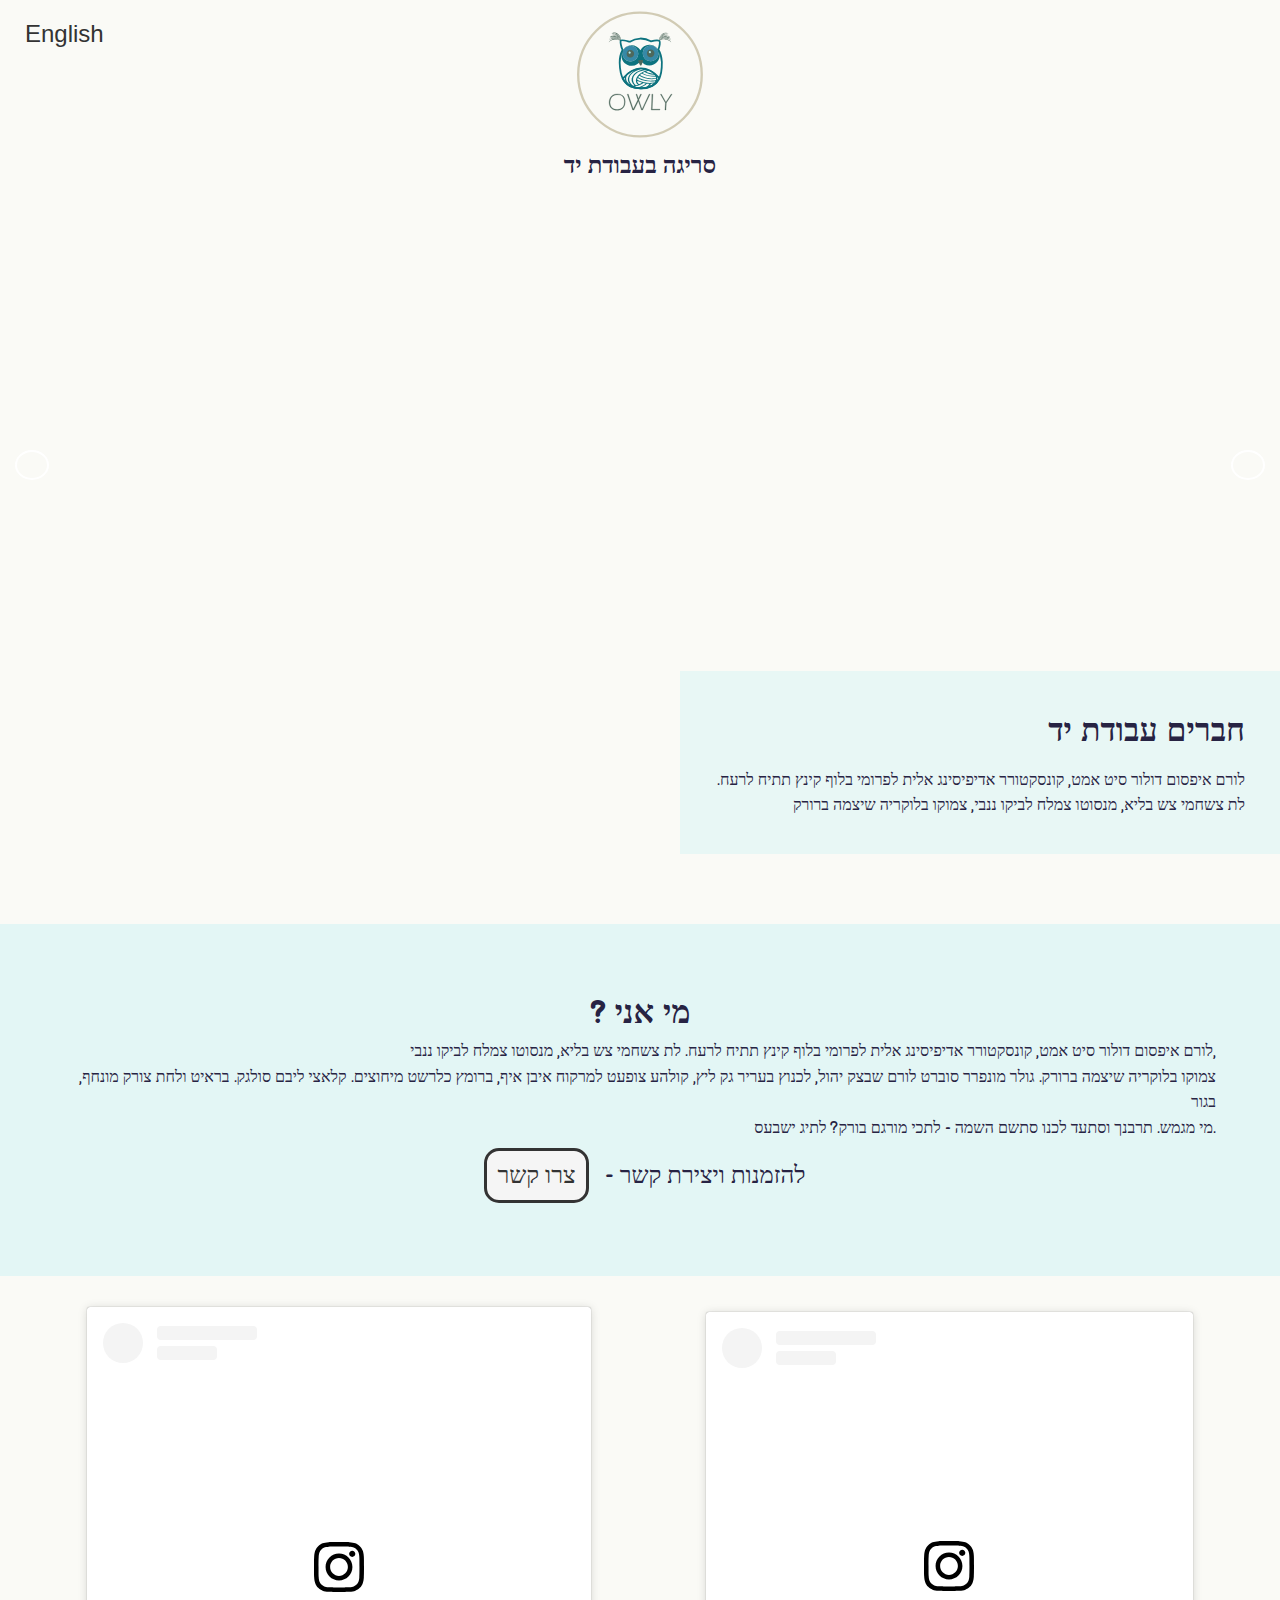
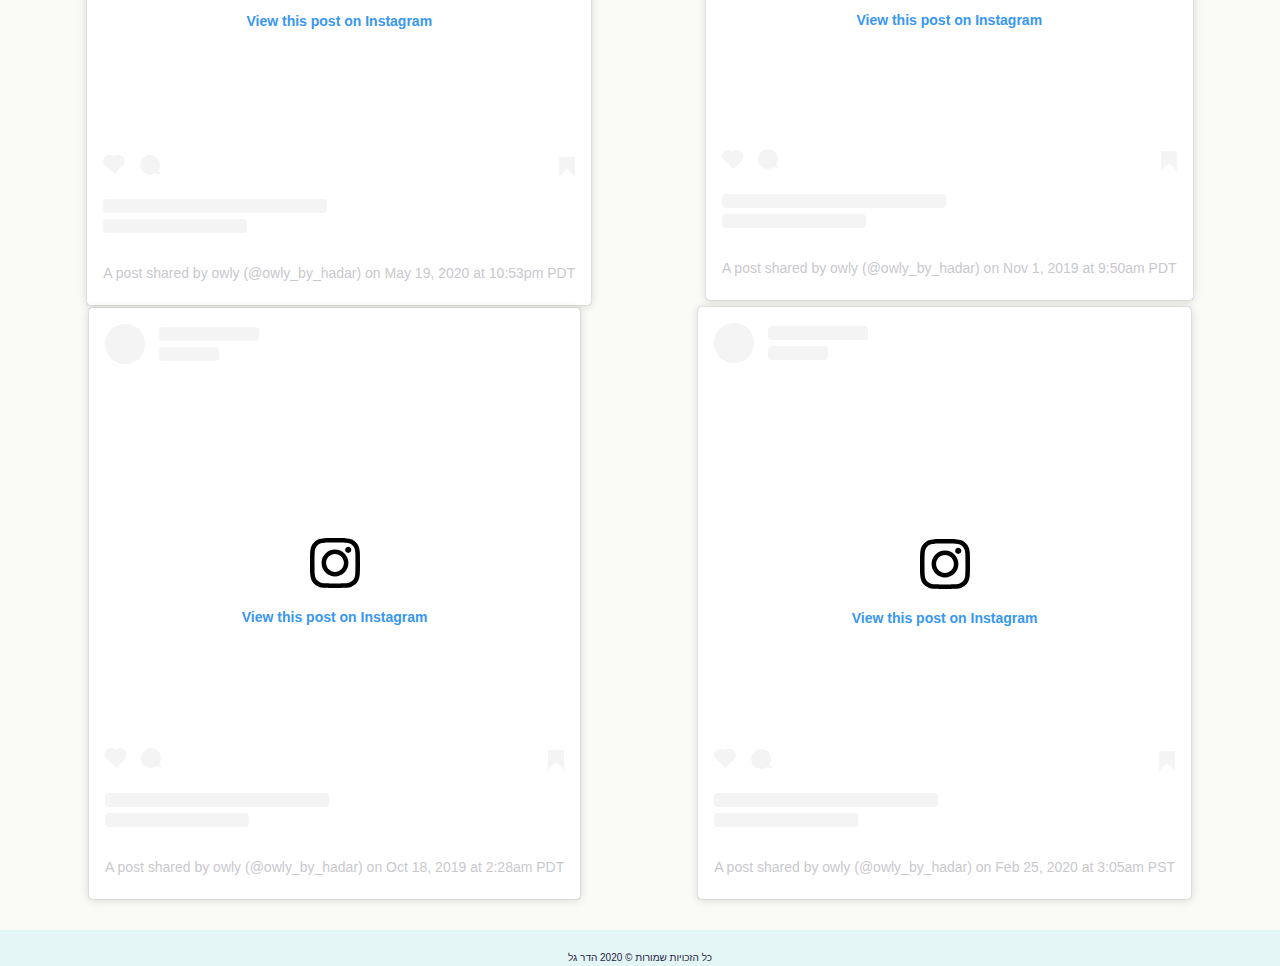
==== commit 32629faa: "improved hebrew page styles" ====
--- a/index-heb.html
+++ b/index-heb.html
@@ -14,12 +14,14 @@
   </head>
   <body>
     <!-- top navigation bar -->
-    <nav>
-      <ul class="lang">
-        <li><a href="/index.html">En</a></li>
-      </ul>
-      <a class="logo" href="#"><img src="/images/logo.svg" alt="" /></a>
-      <h2>סריגה בעבודת יד</h2>
+    <nav class="top-nav">
+      <div class="lang">
+        <a href="/index.html">English</a>
+      </div>
+      <div class="logo">
+        <a class="logo-image" href="#"><img src="/images/logo.svg" alt="" /></a>
+        <h2>סריגה בעבודת יד</h2>
+      </div>
     </nav>
     <!-- images slider gallery -->
     <div class="slider">
@@ -81,19 +83,18 @@
     </div>
     <!-- about section -->
     <div class="about">
-      <h1>About Owly</h1>
+      <h1>? מי אני</h1>
       <p>
         לורם איפסום דולור סיט אמט, קונסקטורר אדיפיסינג אלית לפרומי בלוף קינץ
         תתיח לרעח. לת צשחמי צש בליא, מנסוטו צמלח לביקו ננבי,<br />
         צמוקו בלוקריה שיצמה ברורק. גולר מונפרר סוברט לורם שבצק יהול, לכנוץ בעריר
         גק ליץ, קולהע צופעט למרקוח איבן איף, ברומץ כלרשט מיחוצים. קלאצי ליבם
-        סולגק. בראיט ולחת צורק מונחף, בגור <br> מי מגמש. תרבנך וסתעד לכנו סתשם השמה -
-        לתכי מורגם בורק? לתיג ישבעס.
+        סולגק. בראיט ולחת צורק מונחף, בגור <br />
+        מי מגמש. תרבנך וסתעד לכנו סתשם השמה - לתכי מורגם בורק? לתיג ישבעס.
       </p>
       <div class="contact">
-        להזמנות ויצירת קשר -<a
-          href="mailto:hadarbox@gmail.com"
-          class="contact btn"
+        להזמנות ויצירת קשר -
+        <a href="mailto:hadarbox@gmail.com" target="_blank" class="contact-btn"
           >צרו קשר</a
         >
       </div>
@@ -1272,7 +1273,6 @@
       </li>
     </ul>
     <footer>כל הזכויות שמורות &copy; 2020 הדר גל</footer>
-
     <script src="/script.js"></script>
   </body>
 </html>
--- a/style-heb.css
+++ b/style-heb.css
@@ -20,51 +20,63 @@
 }
 
 /* top nav bar */
-nav {
-  width: 100%;
-}
-h2 {
-  width: 100%;
-  text-align: center;
+.top-nav {
+  width: 100%;
+  display: flex;
+  justify-content: center;
 }
 .logo {
-  display: flex;
-  margin-left: auto;
-  margin-right: auto;
-  width: 50%;
-  justify-content: center;
-}
-.logo img {
-  margin: 5px;
+  margin-top: 10px;
+  display: flex;
+  flex-direction: column;
+  justify-content: center;
+  align-items: center;
+}
+.logo-image img {
   width: 8rem;
-  border-radius: 50%;
-}
-
+}
+.logo-image {
+  width: auto;
+  justify-content: center;
+  align-items: center;
+}
+.logo h2 {
+  text-align: center;
+}
 .lang {
-  display: flex;
-  margin: 15px;
+  width: min-content;
   list-style: none;
-}
-.lang li {
+  position: absolute;
+  left: 15px;
+  top: 15px;
+}
+.lang a {
   margin: 10px;
   margin-bottom: 0;
-  font-size: 25px;
+  font-size: 24px;
   font-family: 'Franklin Gothic Medium', 'Arial Narrow', Arial, sans-serif;
+}
+@media (max-width: 500px) {
+  .lang a {
+    font-size: 18px;
+  }
+  .logo h2 {
+    font-size: small;
+  }
 }
 
 /* bottom nav */
 .social-nav {
+  width: 100%;
+  background-color: #e3f6f5;
   margin: auto;
   display: flex;
-  width: 100%;
-  justify-content: center;
-  background-color: #bae8e8;
+  justify-content: center;
 }
 .social-nav li {
   list-style: none;
   padding: 10px;
 }
-
 .social-nav li a {
   cursor: pointer;
   color: #272343;
@@ -135,6 +147,31 @@
 .slide .content h1 {
   margin-bottom: 10px;
 }
+@media (max-width: 500px) {
+  .slide .content {
+    bottom: 0;
+    width: 100%;
+    font-size: smaller;
+    padding: 10px;
+    background-color: rgba(255, 255, 255, 0.4);
+  }
+  .slide .content h1 {
+    font-size: small;
+  }
+  .buttons button#next {
+    top: 50%;
+  }
+  .buttons button#prev {
+    top: 50%;
+  }
+
+  .slider {
+    height: 60vh;
+  }
+  .slide {
+    width: 100%;
+  }
+}
 /* about section */
 .about {
   width: 100%;
@@ -152,7 +189,8 @@
   text-align: center;
   font-size: x-large;
 }
-.contact a {
+.contact-btn {
+  margin: 10px;
   padding: 5px;
   border: solid #333;
   border-radius: 15px;
@@ -160,7 +198,7 @@
   padding: 10px;
 }
 
-.contact a:hover {
+.contact-btn:hover {
   background-color: #bae8e8;
 }
 
@@ -178,50 +216,14 @@
   height: auto;
 }
 
-/* mobile view */
-@media (max-width: 500px) {
-  .slide .content {
-    /* bottom: -300px; */
-    bottom: 0;
-    width: 100%;
-    font-size: smaller;
-    padding: 10px;
-    background-color: rgba(255, 255, 255, 0.4);
-  }
-  .slide .content h1 {
-    font-size: small;
-  }
-  .buttons button#next {
-    top: 50%;
-  }
-  .buttons button#prev {
-    top: 50%;
-  }
-
-  .slider {
-    height: 60vh;
-  }
-  .slide {
-    width: 100%;
-  }
-  h2 {
-    width: 100%;
-    text-align: center;
-    font-size: small;
-  }
-  .logo img {
-    margin: 5px;
-    width: 4rem;
-    border-radius: 50%;
-  }
-}
-
 /* footer */
 footer {
+  width: 100%;
   font-family: Arial, Helvetica, sans-serif;
   font-size: x-small;
-  text-align: end;
+  text-align: center;
   margin-right: 5px;
+  background-color: #e3f6f5;
 }
 
 /* images links */
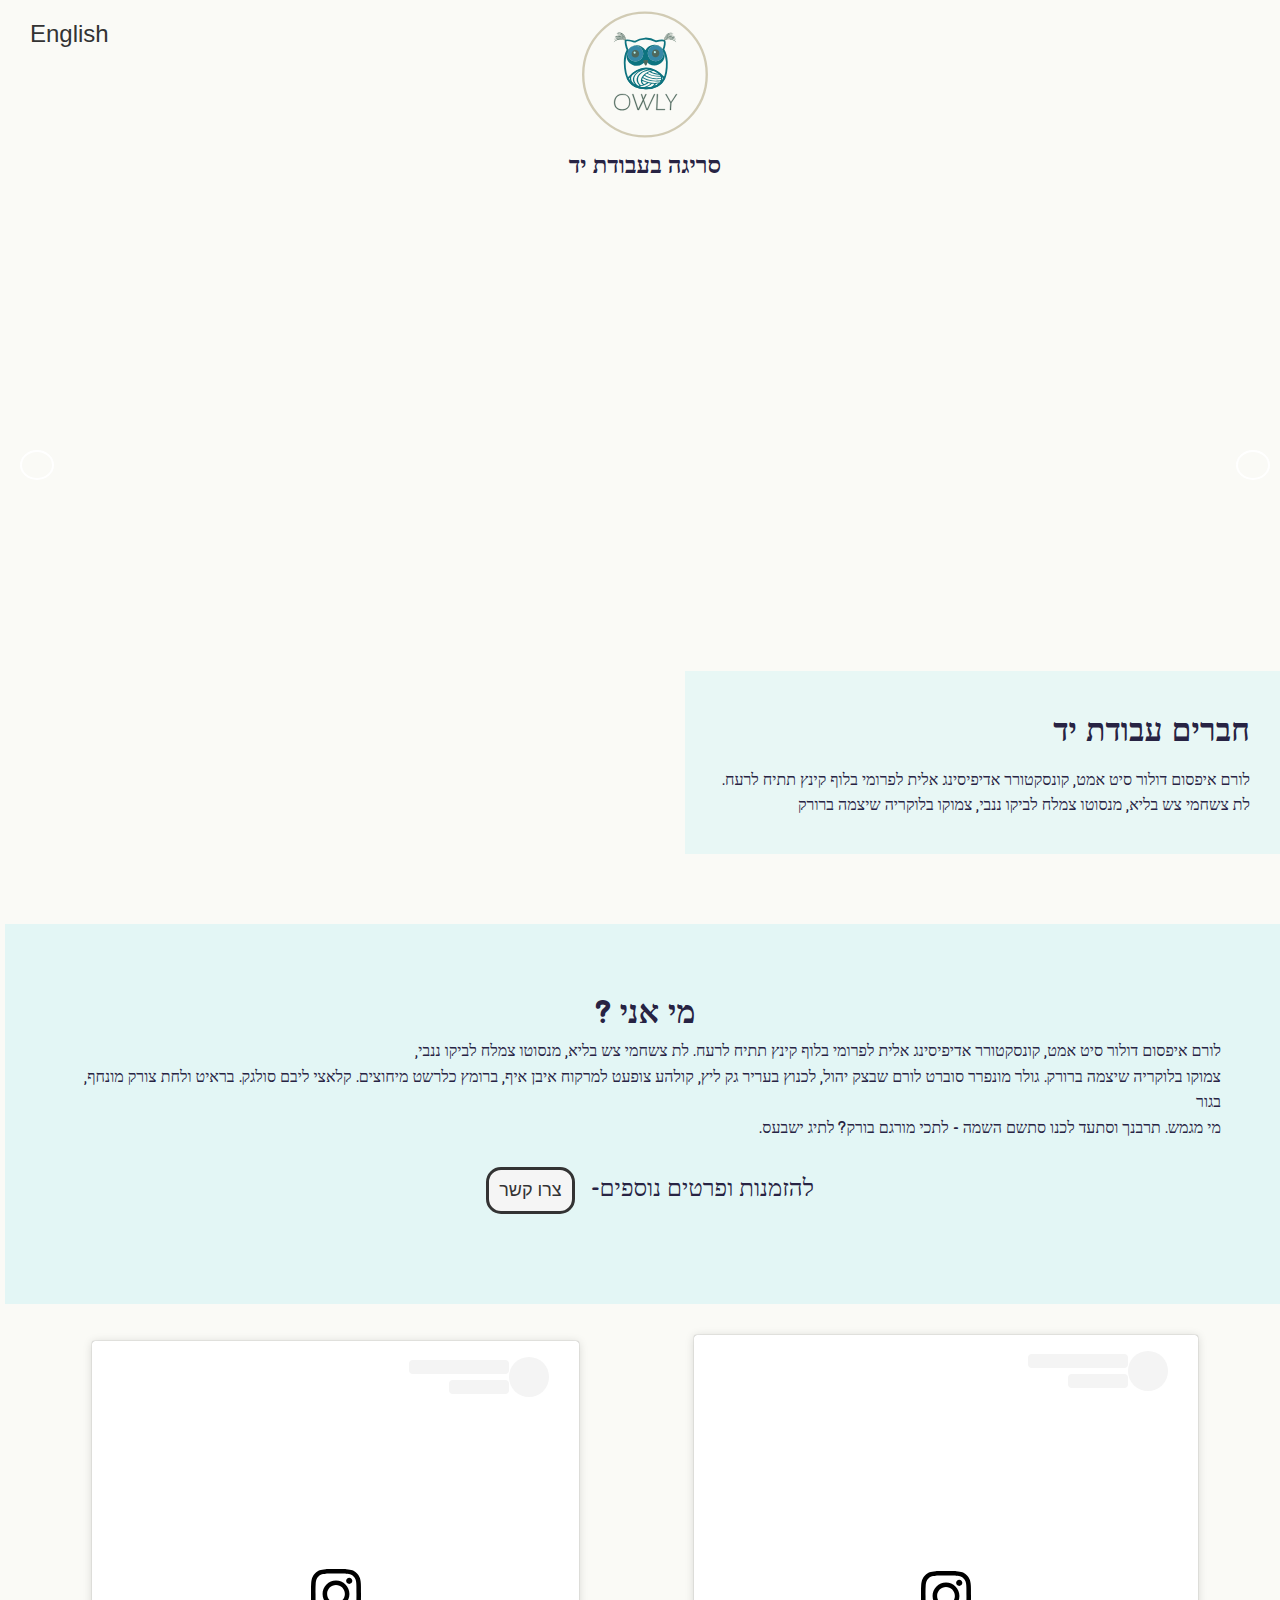
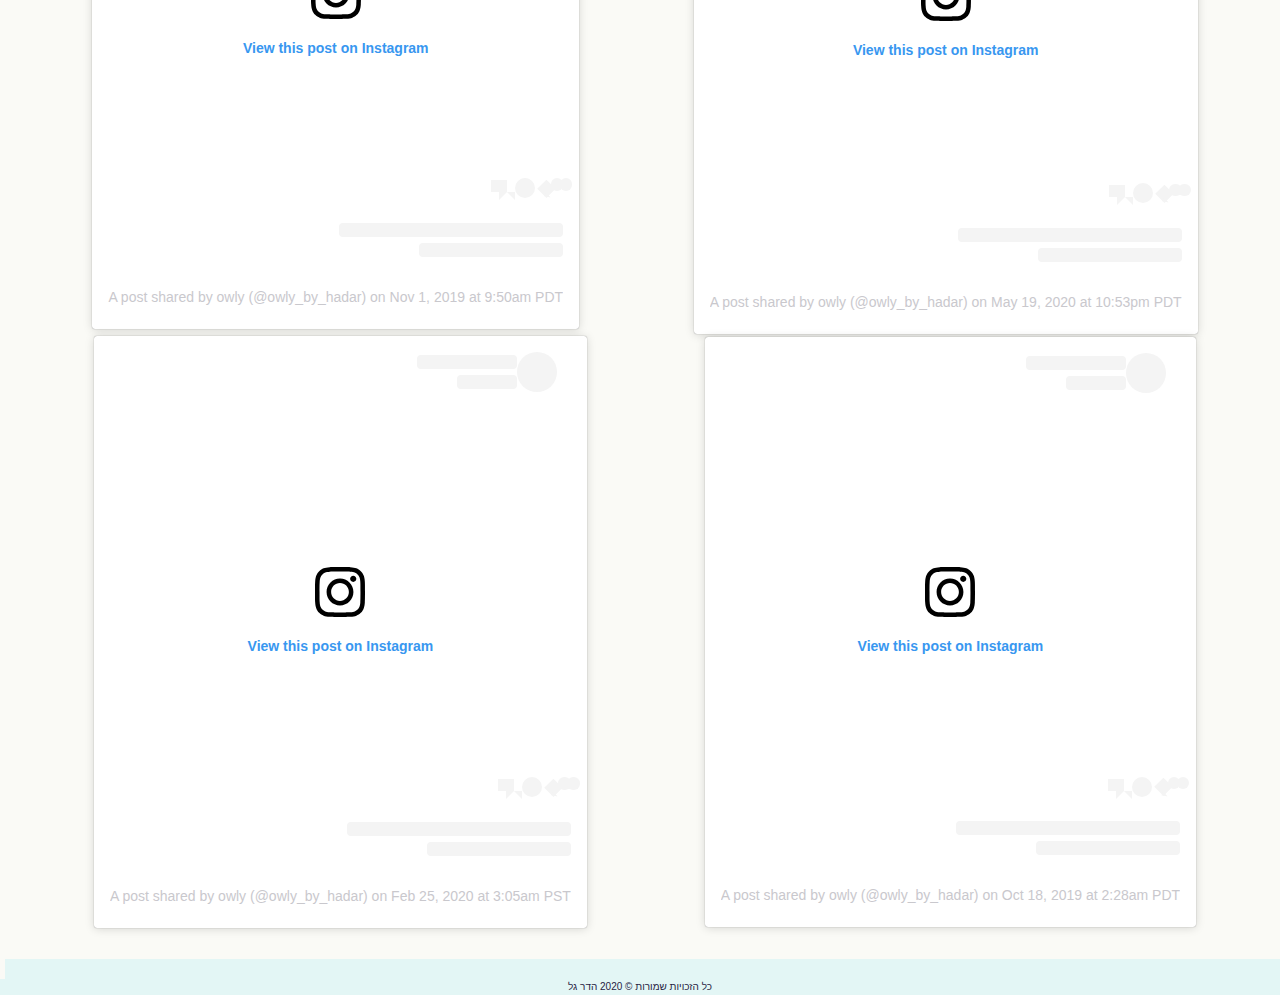
==== commit 51db00ea: "fixed contact btn and hebrew text diraction" ====
--- a/index-heb.html
+++ b/index-heb.html
@@ -3,7 +3,13 @@
   <head>
     <meta charset="UTF-8" />
     <meta name="viewport" content="width=device-width, initial-scale=1.0" />
-    <link rel="stylesheet" href="/style-heb.css" />
+    <link rel="stylesheet" href="style-heb.css" />
+    <link
+      rel="icon"
+      type="image/png"
+      sizes="32x32"
+      href="images/isolated-layout.svg"
+    />
     <link
       rel="stylesheet"
       href="https://cdnjs.cloudflare.com/ajax/libs/font-awesome/5.13.0/css/all.min.css"
@@ -16,10 +22,10 @@
     <!-- top navigation bar -->
     <nav class="top-nav">
       <div class="lang">
-        <a href="/index.html">English</a>
+        <a href="index.html">English</a>
       </div>
       <div class="logo">
-        <a class="logo-image" href="#"><img src="/images/logo.svg" alt="" /></a>
+        <a class="logo-image" href="#"><img src="images/logo.svg" alt="" /></a>
         <h2>סריגה בעבודת יד</h2>
       </div>
     </nav>
@@ -83,7 +89,7 @@
     </div>
     <!-- about section -->
     <div class="about">
-      <h1>? מי אני</h1>
+      <h1>מי אני ?</h1>
       <p>
         לורם איפסום דולור סיט אמט, קונסקטורר אדיפיסינג אלית לפרומי בלוף קינץ
         תתיח לרעח. לת צשחמי צש בליא, מנסוטו צמלח לביקו ננבי,<br />
@@ -93,10 +99,10 @@
         מי מגמש. תרבנך וסתעד לכנו סתשם השמה - לתכי מורגם בורק? לתיג ישבעס.
       </p>
       <div class="contact">
-        להזמנות ויצירת קשר -
-        <a href="mailto:hadarbox@gmail.com" target="_blank" class="contact-btn"
-          >צרו קשר</a
-        >
+        להזמנות ופרטים נוספים- 
+        <button class="contact-btn">
+          <a href="mailto:hadarbox@gmail.com" target="_blank">צרו קשר</a>
+        </button>
       </div>
     </div>
     <!-- instagram Grid -->
@@ -1273,6 +1279,6 @@
       </li>
     </ul>
     <footer>כל הזכויות שמורות &copy; 2020 הדר גל</footer>
-    <script src="/script.js"></script>
+    <script src="script.js" type="text/javascript"></script>
   </body>
 </html>
--- a/style-heb.css
+++ b/style-heb.css
@@ -12,6 +12,7 @@
 }
 
 body {
+  direction: rtl;
   font-family: 'Balsamiq Sans', cursive;
   background-color: #fafaf6;
   color: #272343;
@@ -196,6 +197,7 @@
   border-radius: 15px;
   background-color: whitesmoke;
   padding: 10px;
+  font-size: large;
 }
 
 .contact-btn:hover {
